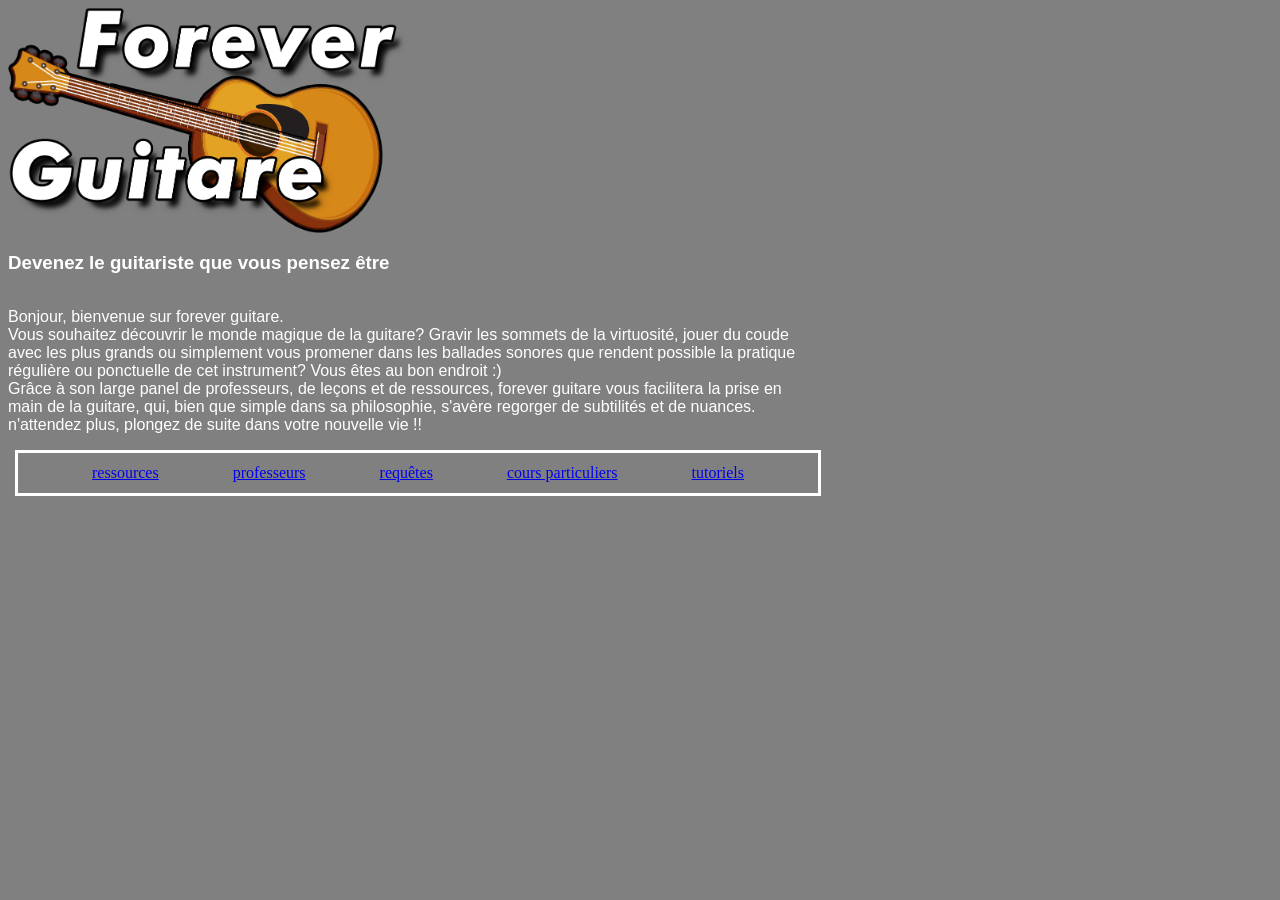
==== index.html @ 3d428fe9 "hygj fix" ====
<!DOCTYPE html>
<html>
    <head>
        <meta charset="utf-8">
        <title>foreverguitare</title>
        <link rel="stylesheet" href="stylesheetguitareforever.css">
        <link rel="icon" href="./vecteezy_classical-guitar-on-transparent-background_53581158.png">
    </head>
    <body>
        <header>
<img style="height: 25vh; width: 400px;" src="./forever_guitare_point_com_logo_png.png">
<h3>Devenez le guitariste que vous pensez être</h3>
        </header>
        <div>
            <p>Bonjour, bienvenue sur forever guitare.<br> Vous souhaitez découvrir le monde magique de la guitare? Gravir les sommets de la virtuosité, jouer du coude avec les plus grands ou simplement vous promener dans les ballades sonores que rendent possible la pratique régulière ou ponctuelle de cet instrument? Vous êtes au bon endroit :) <br> Grâce à son large panel de professeurs, de leçons et de ressources, forever guitare vous facilitera la prise en main de la guitare, qui, bien que simple dans sa philosophie, s'avère regorger de subtilités et de nuances.<br> n'attendez plus, plongez de suite dans votre nouvelle vie !!</p>
        </div>
        <div class="navbar">
            <a href="./ressources.html"> ressources </a>
            <a href="./profs.html"> professeurs </a>
            <a href="./requette.html"> requêtes </a>
            <a href="./coursparticuliers.html"> cours particuliers </a>
            <a href="./tutoriels.html"> tutoriels </a>
        </div>
    </body>
</html>
---- stylesheetguitareforever.css ----
body {
background-color: grey;
overflow-x: hidden;
justify-content: center;
justify-items: center;
}
header{
    background-color: grey;
    display: flex;
    flex-direction: column;
    justify-content: center;
    align-content: center;
}
h1, h2, h3, h4, h5 {
font-family:Arial, Helvetica, sans-serif;
color: white;
}
p{
    font-family: 'Trebuchet MS', 'Lucida Sans Unicode', 'Lucida Grande', 'Lucida Sans', Arial, sans-serif;
    color: white;
    max-width: 800px;
}
.navbar{
display: flex; justify-items: center; align-content: center; justify-content: space-evenly; margin: 7px; align-items: center;
height: 40px;
color: white;
border-color: white;
border-width: 3px;
border-style: solid;
width: 800px;
max-width: 90%;
}
.presentations{
    background-color: rgba(8, 8, 8, 0.411);
    padding: 20px;
    border: solid;
    margin: 2px;
}
form{
    display: inline-block;
    position: absolute;
    top: 50%; left: 50%; transform: translate(-50%, -50%);
}
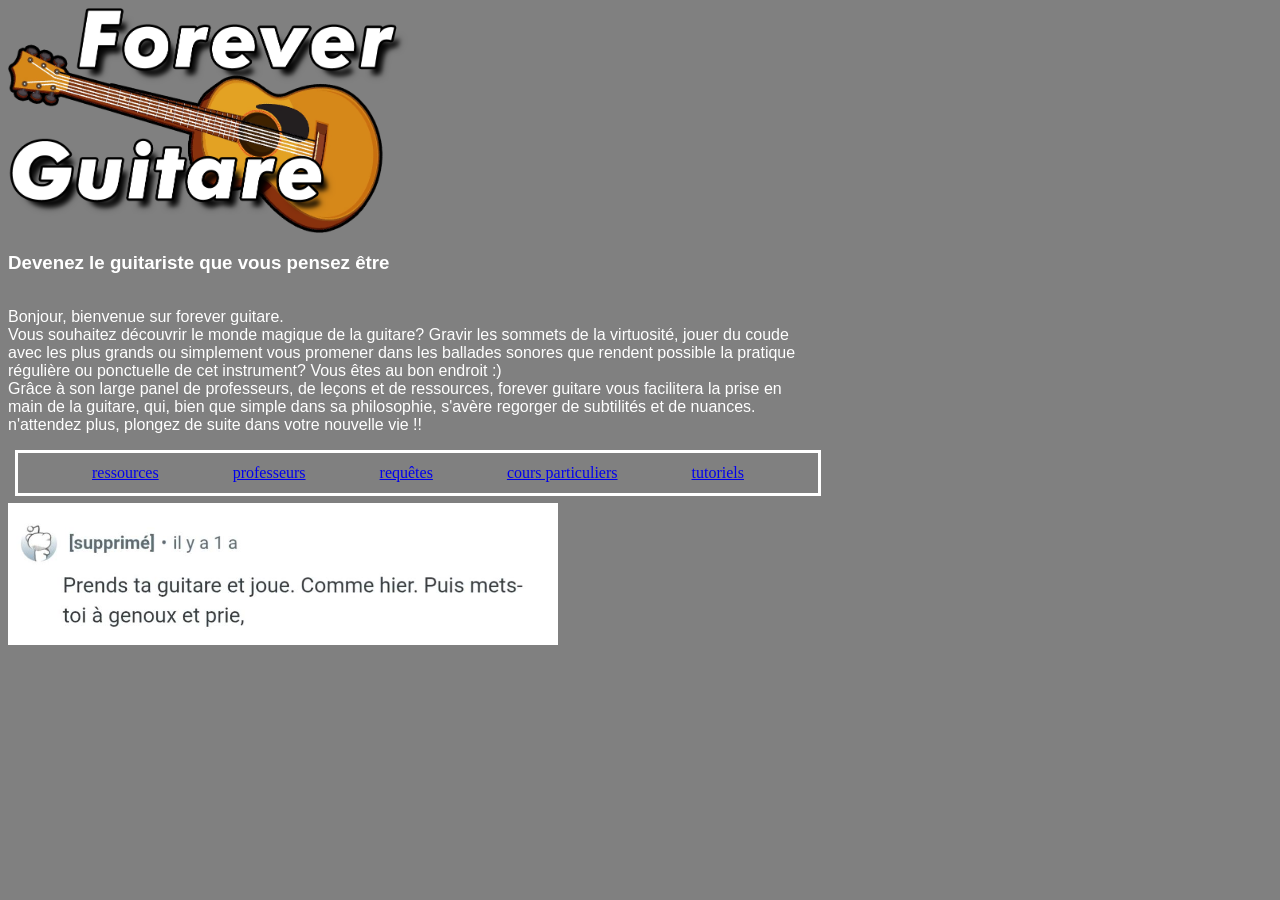
==== commit 268f935e: "fix" ====
--- a/index.html
+++ b/index.html
@@ -21,5 +21,8 @@
             <a href="./coursparticuliers.html"> cours particuliers </a>
             <a href="./tutoriels.html"> tutoriels </a>
         </div>
+        <div>
+            <img src="./memme.jpeg" style="width: 550px; max-width: 100% ; justify-self: center;">
+        </div>
     </body>
 </html>
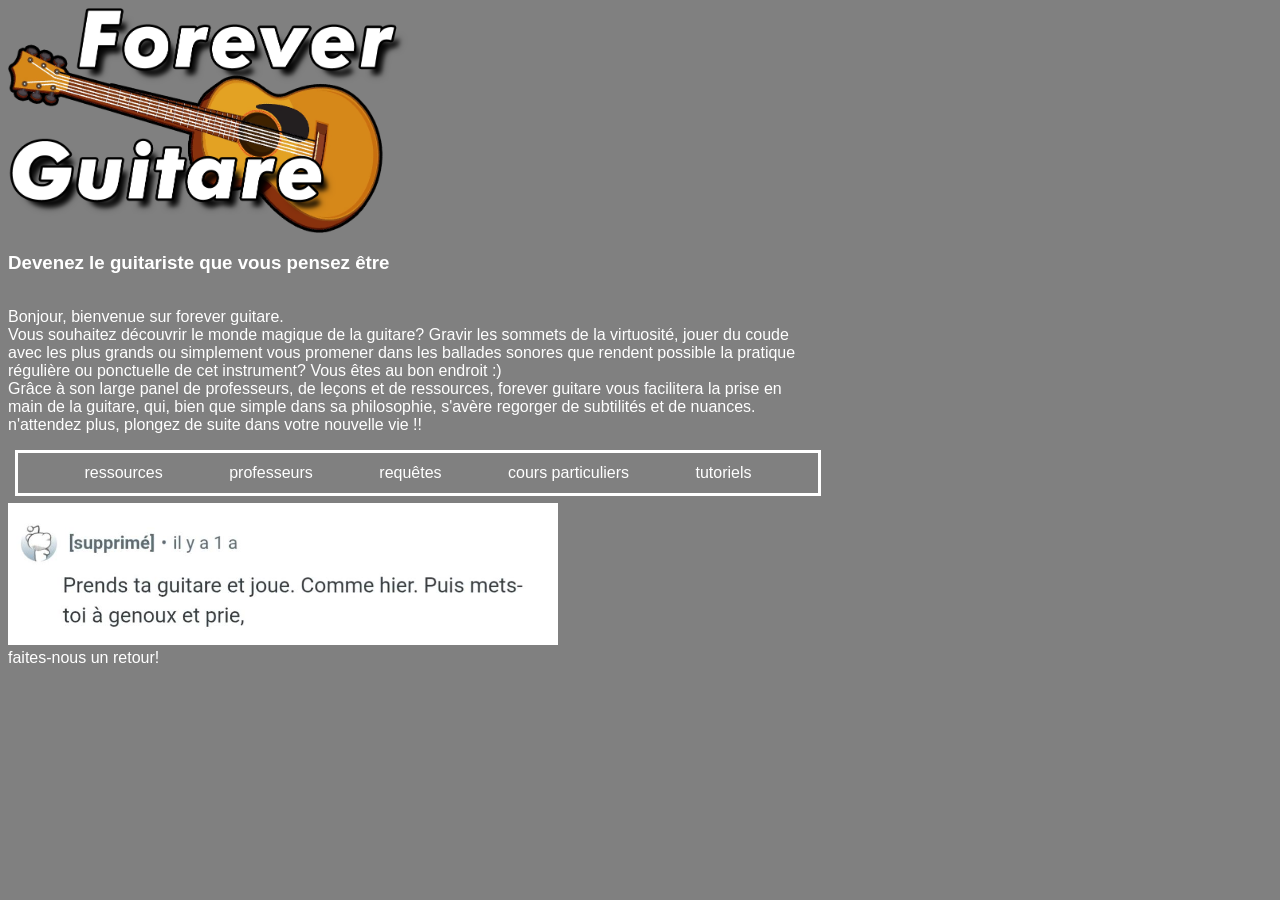
==== commit c822acdb: "update 28/03" ====
--- a/index.html
+++ b/index.html
@@ -24,5 +24,8 @@
         <div>
             <img src="./memme.jpeg" style="width: 550px; max-width: 100% ; justify-self: center;">
         </div>
+        <div style="bottom: 10px;">
+        <a href="https://docs.google.com/forms/d/e/1FAIpQLSepyCf32eSMdT5forlM6PdUHmGYhJdcui13499Oh4uVzEsbHA/viewform" target="_blank" title="formulaire" >faites-nous un retour!</a>
+        </div>    
     </body>
 </html>
--- a/stylesheetguitareforever.css
+++ b/stylesheetguitareforever.css
@@ -15,10 +15,18 @@
 font-family:Arial, Helvetica, sans-serif;
 color: white;
 }
+h1 {
+    text-align: center;
+}
 p{
     font-family: 'Trebuchet MS', 'Lucida Sans Unicode', 'Lucida Grande', 'Lucida Sans', Arial, sans-serif;
     color: white;
     max-width: 800px;
+}
+label{
+    font-family: 'Trebuchet MS', 'Lucida Sans Unicode', 'Lucida Grande', 'Lucida Sans', Arial, sans-serif;
+    /* color: rgb(255, 255, 255);
+    text-shadow: 1px 1px 1.5px rgb(120, 38, 214); */
 }
 .navbar{
 display: flex; justify-items: center; align-content: center; justify-content: space-evenly; margin: 7px; align-items: center;
@@ -37,7 +45,30 @@
     margin: 2px;
 }
 form{
-    display: inline-block;
     position: absolute;
     top: 50%; left: 50%; transform: translate(-50%, -50%);
+}
+a{
+    font-family: 'Trebuchet MS', 'Lucida Sans Unicode', 'Lucida Grande', 'Lucida Sans', Arial, sans-serif;
+    text-decoration: none;
+    color: white;
+}
+a:hover{
+    transform: scale(1.2);
+}
+footer{
+    position: fixed;
+    right: 2%;
+    top: 2%;
+}
+#formulaire_cours_p{
+    padding: 15px;
+    background-color: rgb(212, 212, 212);
+    /* background-image: url(./azhar_aura_farm_avec_shaki_a_cote.jpeg); */
+    background-size: 100%;
+    border-radius: 10px;
+    border-style: solid;
+}
+#clickable:hover{
+    transform: scale(1.1);
 }
